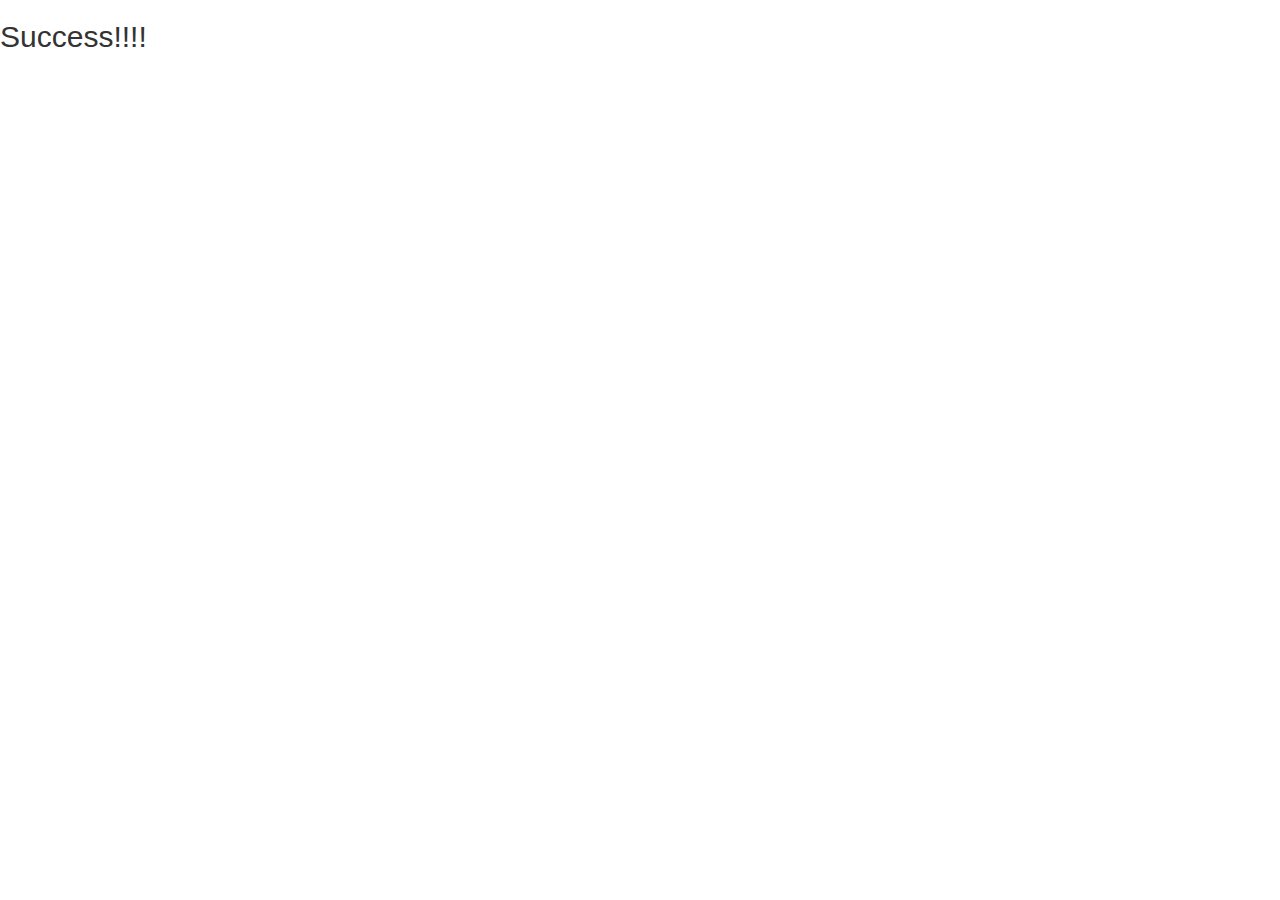
==== index.html @ 705a6258 "add" ====
<!DOCTYPE html>
<html>
<head>
  <title>Simple Start Point</title>
  <link rel="stylesheet" href="https://maxcdn.bootstrapcdn.com/bootstrap/3.3.7/css/bootstrap.min.css" integrity="sha384-BVYiiSIFeK1dGmJRAkycuHAHRg32OmUcww7on3RYdg4Va+PmSTsz/K68vbdEjh4u" crossorigin="anonymous">
  <link rel="stylesheet" href="./css.css">
  <script src="https://code.jquery.com/jquery-2.2.4.min.js" integrity="sha256-BbhdlvQf/xTY9gja0Dq3HiwQF8LaCRTXxZKRutelT44=" crossorigin="anonymous"></script>
</head>

<body>
  <h2>Success!!!!</h2>

  <script src="https://maxcdn.bootstrapcdn.com/bootstrap/3.3.7/js/bootstrap.min.js" integrity="sha384-Tc5IQib027qvyjSMfHjOMaLkfuWVxZxUPnCJA7l2mCWNIpG9mGCD8wGNIcPD7Txa" crossorigin="anonymous"></script>
  <script src="./js.js"></script>
</body>

</html>
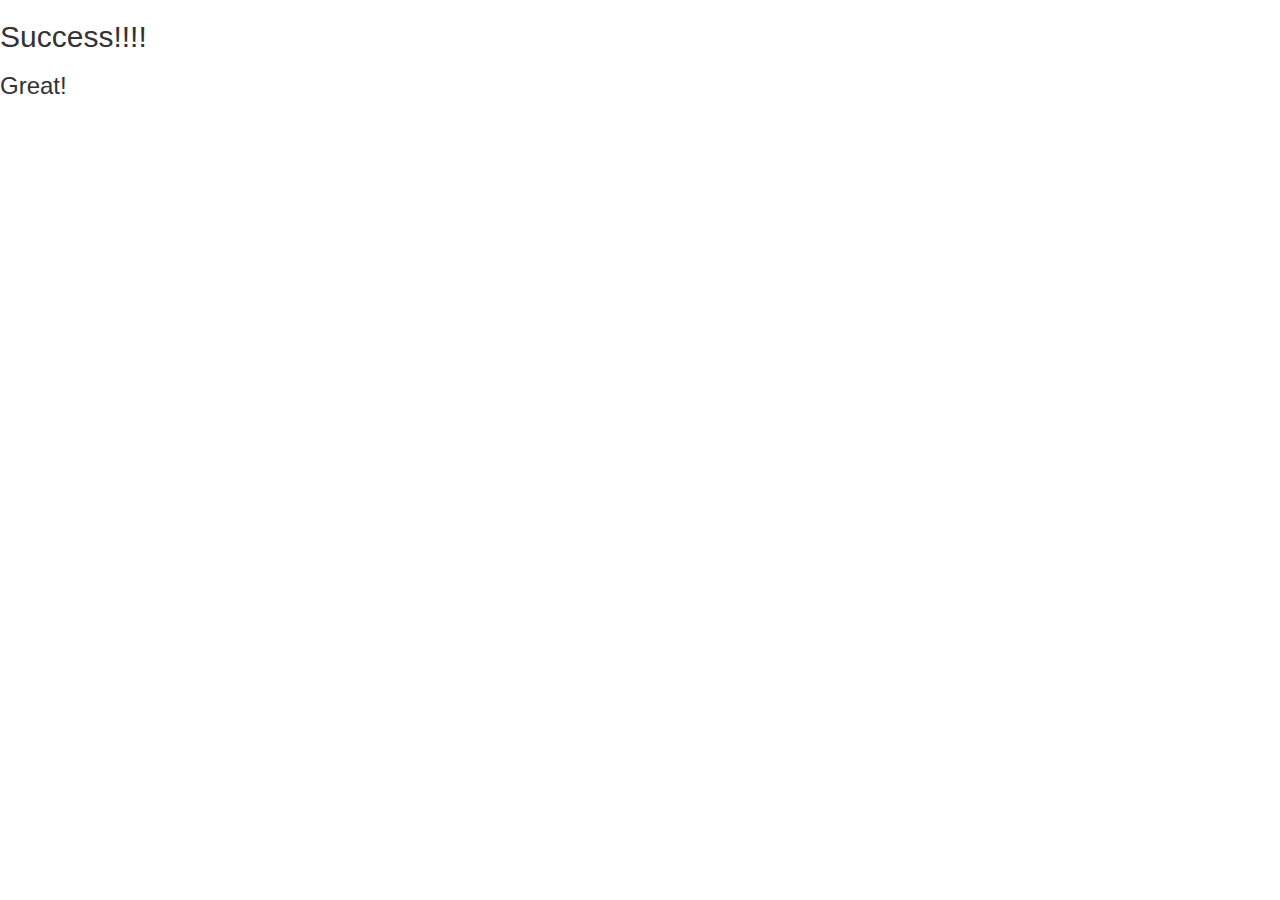
==== commit dc9cae98: "Adding third heading" ====
--- a/index.html
+++ b/index.html
@@ -9,6 +9,7 @@
 
 <body>
   <h2>Success!!!!</h2>
+  <h3>Great!</h3> 
 
   <script src="https://maxcdn.bootstrapcdn.com/bootstrap/3.3.7/js/bootstrap.min.js" integrity="sha384-Tc5IQib027qvyjSMfHjOMaLkfuWVxZxUPnCJA7l2mCWNIpG9mGCD8wGNIcPD7Txa" crossorigin="anonymous"></script>
   <script src="./js.js"></script>
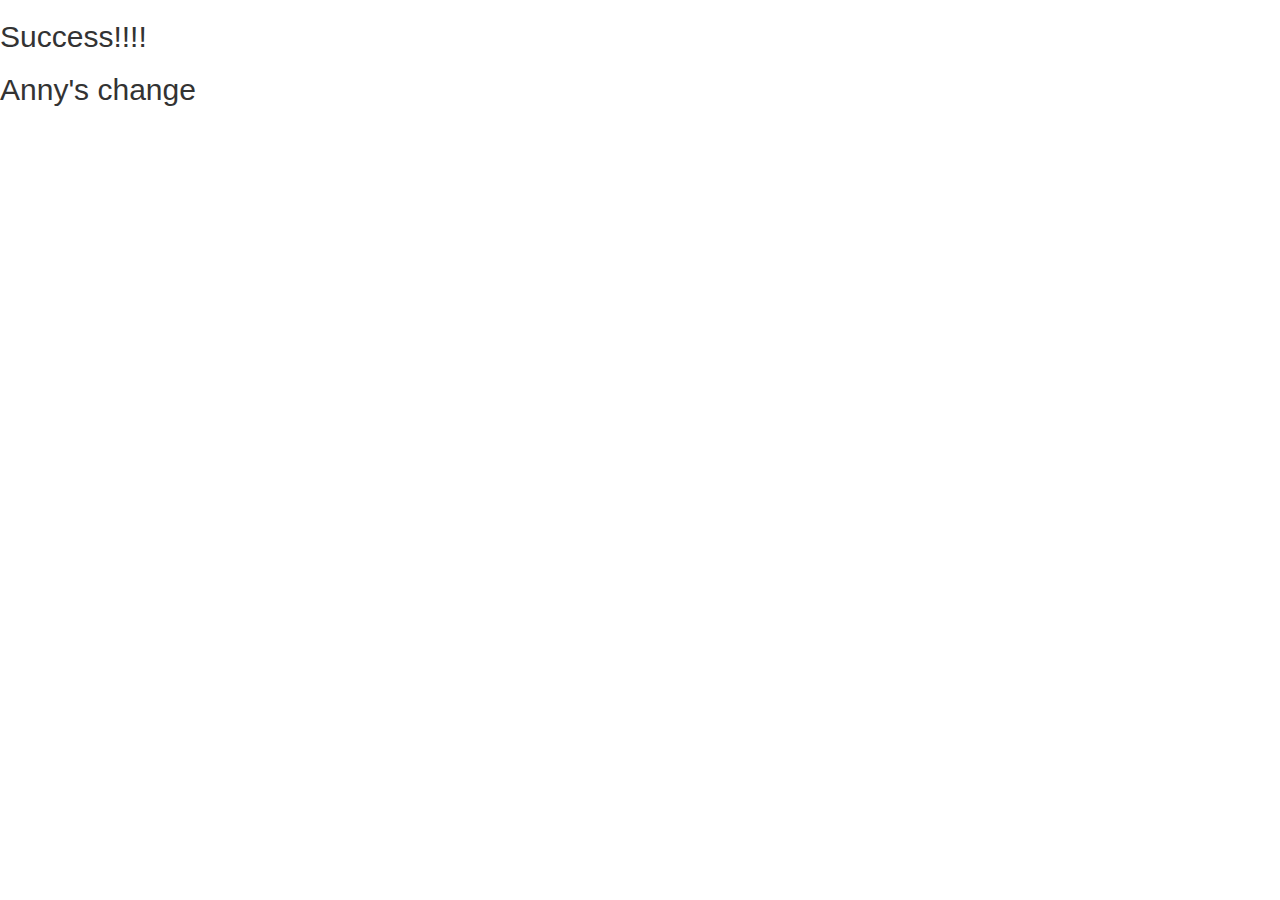
==== commit 32c83b19: "Just checking" ====
--- a/index.html
+++ b/index.html
@@ -9,7 +9,7 @@
 
 <body>
   <h2>Success!!!!</h2>
-  <h3>Great!</h3> 
+  <h2>Anny's change</h2>
 
   <script src="https://maxcdn.bootstrapcdn.com/bootstrap/3.3.7/js/bootstrap.min.js" integrity="sha384-Tc5IQib027qvyjSMfHjOMaLkfuWVxZxUPnCJA7l2mCWNIpG9mGCD8wGNIcPD7Txa" crossorigin="anonymous"></script>
   <script src="./js.js"></script>
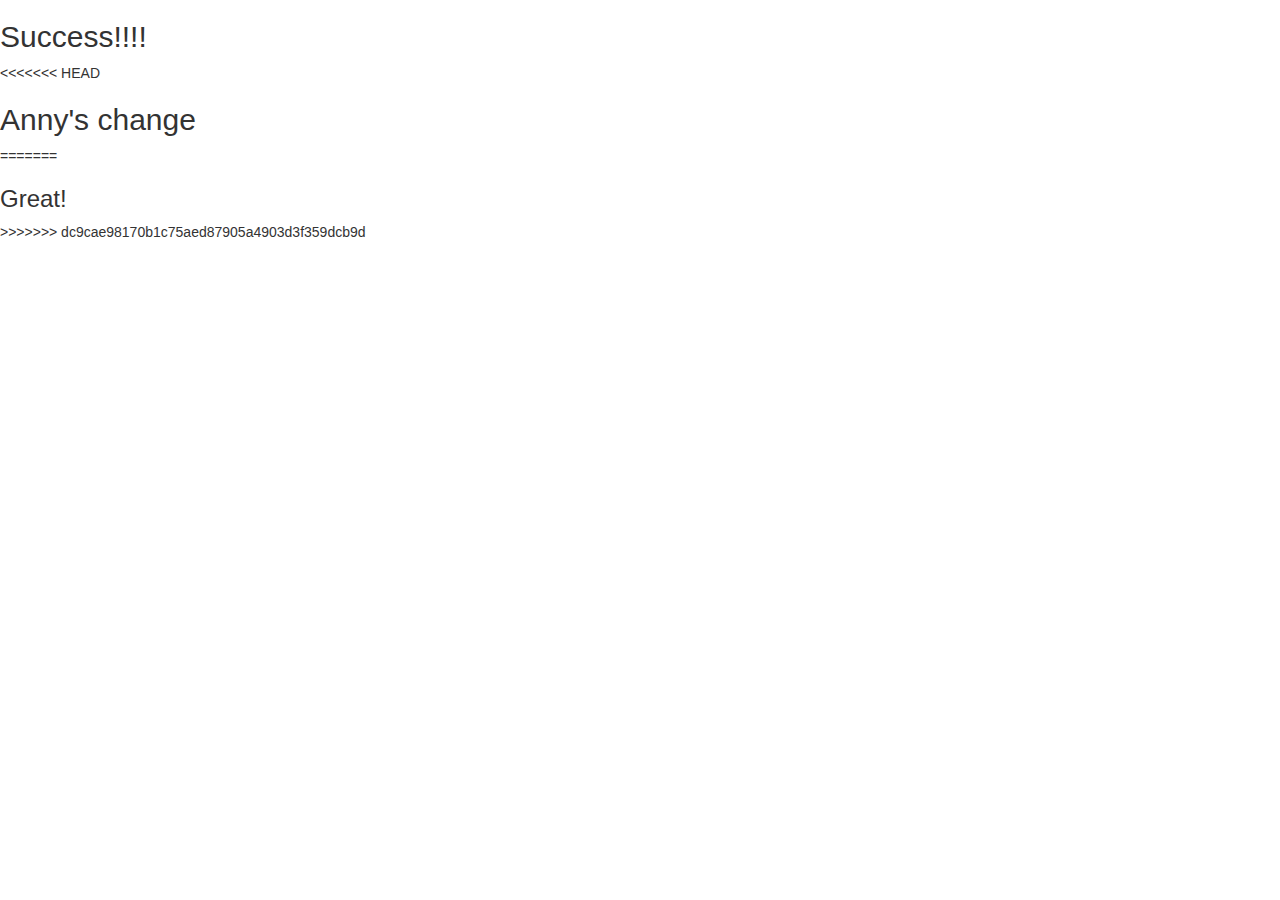
==== commit 0a739c05: "Merge branch 'master' of https://github.com/IsabelleBW/IsabelleBW.github.io" ====
--- a/index.html
+++ b/index.html
@@ -9,7 +9,11 @@
 
 <body>
   <h2>Success!!!!</h2>
+<<<<<<< HEAD
   <h2>Anny's change</h2>
+=======
+  <h3>Great!</h3> 
+>>>>>>> dc9cae98170b1c75aed87905a4903d3f359dcb9d
 
   <script src="https://maxcdn.bootstrapcdn.com/bootstrap/3.3.7/js/bootstrap.min.js" integrity="sha384-Tc5IQib027qvyjSMfHjOMaLkfuWVxZxUPnCJA7l2mCWNIpG9mGCD8wGNIcPD7Txa" crossorigin="anonymous"></script>
   <script src="./js.js"></script>
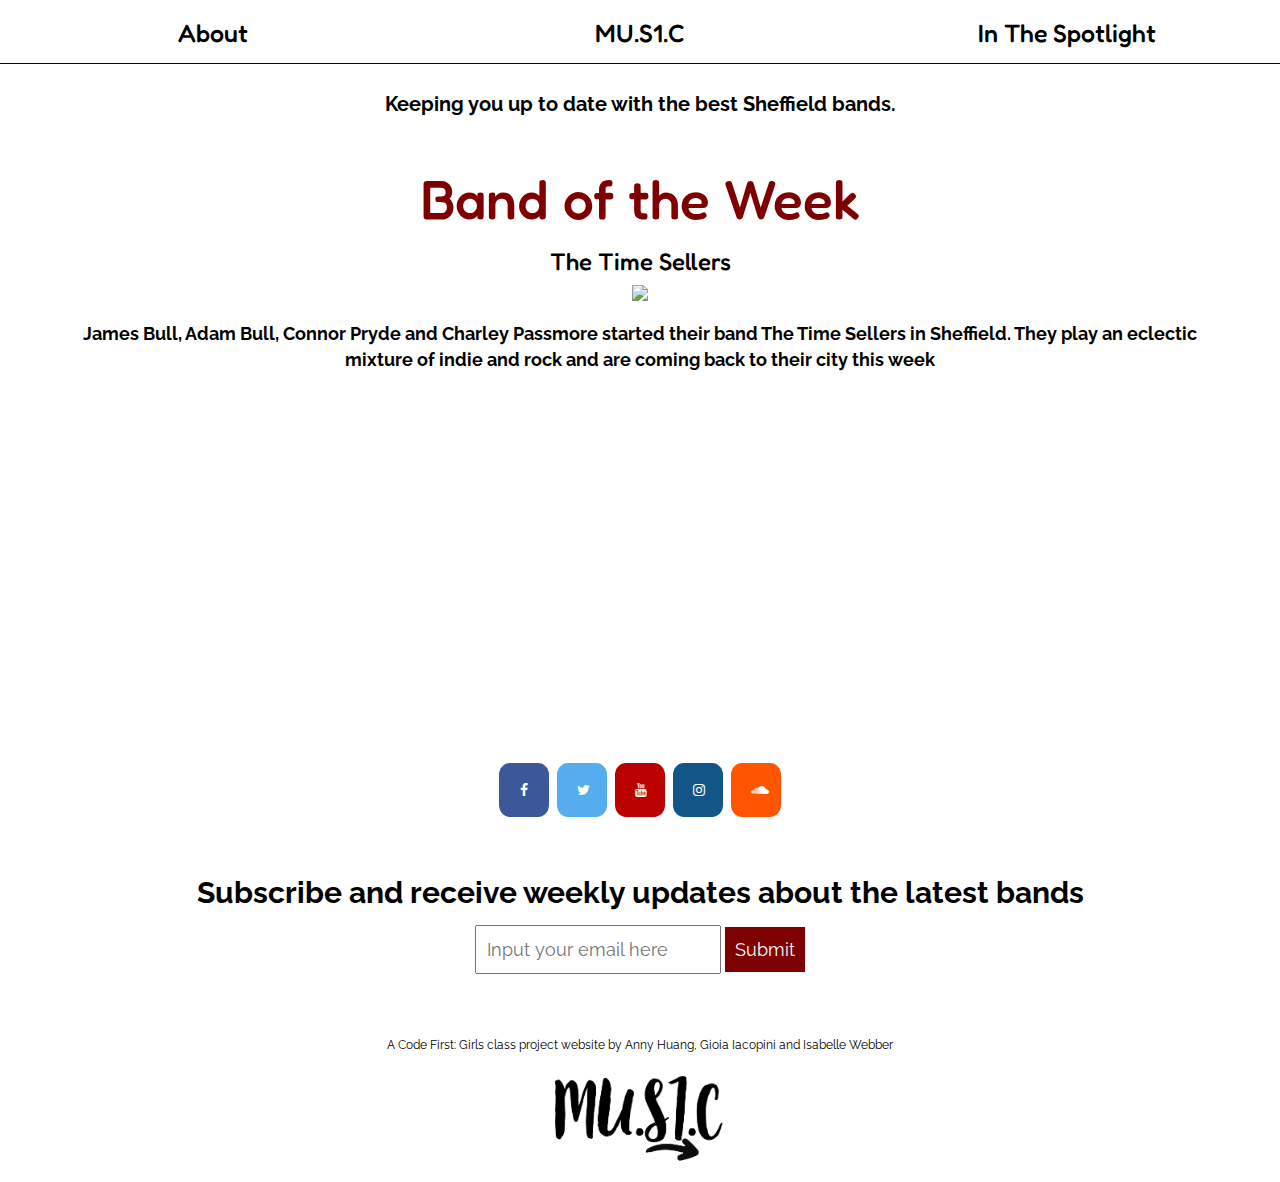
==== commit 2a7827f5: "gjk" ====
--- a/index.html
+++ b/index.html
@@ -1,22 +1,90 @@
 <!DOCTYPE html>
-<html>
-<head>
-  <title>Simple Start Point</title>
-  <link rel="stylesheet" href="https://maxcdn.bootstrapcdn.com/bootstrap/3.3.7/css/bootstrap.min.css" integrity="sha384-BVYiiSIFeK1dGmJRAkycuHAHRg32OmUcww7on3RYdg4Va+PmSTsz/K68vbdEjh4u" crossorigin="anonymous">
-  <link rel="stylesheet" href="./css.css">
-  <script src="https://code.jquery.com/jquery-2.2.4.min.js" integrity="sha256-BbhdlvQf/xTY9gja0Dq3HiwQF8LaCRTXxZKRutelT44=" crossorigin="anonymous"></script>
-</head>
+<html lang="en">
+	<head>
+		<title> Home - MU.S1.C </title>
+		 <link rel="stylesheet" href="https://maxcdn.bootstrapcdn.com/bootstrap/3.3.7/css/bootstrap.min.css" integrity="sha384-BVYiiSIFeK1dGmJRAkycuHAHRg32OmUcww7on3RYdg4Va+PmSTsz/K68vbdEjh4u" crossorigin="anonymous">
+		  <link rel="stylesheet" href="Izzy.css">
+		  <link class="icon" rel="icon" href="./music-circle.png">
+		  <link href="https://fonts.googleapis.com/css?family=Fredoka+One|Raleway" rel="stylesheet"> 
+		  <script src="https://code.jquery.com/jquery-2.2.4.min.js" integrity="sha256-BbhdlvQf/xTY9gja0Dq3HiwQF8LaCRTXxZKRutelT44=" crossorigin="anonymous"></script>
+		<meta name="viewport" content="width=device-width, initial-scale=1">
+		<link rel="stylesheet" href="https://cdnjs.cloudflare.com/ajax/libs/font-awesome/4.7.0/css/font-awesome.min.css">
+	</head>
 
-<body>
-  <h2>Success!!!!</h2>
-<<<<<<< HEAD
-  <h2>Anny's change</h2>
-=======
-  <h3>Great!</h3> 
->>>>>>> dc9cae98170b1c75aed87905a4903d3f359dcb9d
 
-  <script src="https://maxcdn.bootstrapcdn.com/bootstrap/3.3.7/js/bootstrap.min.js" integrity="sha384-Tc5IQib027qvyjSMfHjOMaLkfuWVxZxUPnCJA7l2mCWNIpG9mGCD8wGNIcPD7Txa" crossorigin="anonymous"></script>
-  <script src="./js.js"></script>
+	<body>
+    
+    <div class="container">
+      <nav class="navbar navbar-inverse navbar-fixed-top">
+      <div class="col-sm-4 navcolumns">
+        <h1><a class="navlinks" href="anny.html">About</a></h1>
+      </div>
+
+      <div class="col-sm-4 navcolumns">
+        <h1 class="home"><a class="navlinks" href="index.html">MU.S1.C</a></h1>
+      </div>
+
+      <div class="col-sm-4 navcolumns">
+        <h1><a class="navlinks" href="gioia.html">In The Spotlight</a></h1>
+      </div>
+      </nav>
+    </div>
+
+    <div class='smallabout'>
+      <div class='container'>
+        <p><span class='emph'>Keeping you up to date with the best Sheffield bands.</span> </p>
+      </div>
+    </div>
+
+
+    <div class='bandchoice'>
+      <div class='container'>  
+        <h2> Band of the Week </h2>
+             
+        <h1 class="h1text">The Time Sellers</h1>
+        <img src="./TimeSellers.jpg" class="bandphoto">
+        <p class= 'bandinfo'>  James Bull, Adam Bull, Connor Pryde and Charley Passmore started their band The Time Sellers in Sheffield. They play an eclectic mixture of indie and rock and are coming back to their city this week</p>
+      </div>
+    </div>
+ 
+	
+    <div class='music'>
+      <div class='container'>
+        <div class='soundcloud'>
+
+            
+          <iframe width="100%" height="300" scrolling="no" frameborder="no" src="https://w.soundcloud.com/player/?url=https%3A//api.soundcloud.com/tracks/266745847&amp;color=%23ff5500&amp;auto_play=false&amp;hide_related=false&amp;show_comments=true&amp;show_user=true&amp;show_reposts=false&amp;
+          show_teaser=true&amp;visual=true"></iframe>
+        </div>
+
+        <div class='socialmedia'>
+          <a href="https://www.facebook.com/TheTimeSellers/" class="fa fa-facebook" target="_blank"></a>
+          <a href="https://twitter.com/timesellers?ref_src=twsrc%5Egoogle%7Ctwcamp%5Eserp%7Ctwgr%5Eauthor" class="fa fa-twitter" target="_blank"></a>
+          <a href="https://www.youtube.com/channel/UCgfGi3idkHmuijShDIm5AJg" class="fa fa-youtube" target="_blank"></a>
+          <a href="https://www.instagram.com/timesellers/" class="fa fa-instagram" target="_blank"></a>
+          <a href="https://soundcloud.com/the-time-sellers" class="fa fa-soundcloud" target="_blank"></a>
+
+        </div>
+      </div>
+    </div> 
+
+  	<p>Subscribe and receive weekly updates about the latest bands</p>
+  	<input type="email" placeholder="Input your email here">
+  	<input type="submit">
+
+
+  <div class="footer">
+    <div class="container">
+      <p></p>
+      <small>A Code First: Girls class project website by Anny Huang, Gioia Iacopini and Isabelle Webber</small>
+      <p></p>
+      <a href="./index.html"><img src="./mus1c_logo_only.png" class="mus1clogo ourpics"></a>
+    </div>
+  </div>
+
+    <script src="https://maxcdn.bootstrapcdn.com/bootstrap/3.3.7/js/bootstrap.min.js" integrity="sha384-Tc5IQib027qvyjSMfHjOMaLkfuWVxZxUPnCJA7l2mCWNIpG9mGCD8wGNIcPD7Txa" crossorigin="anonymous"></script>
+    <script src="./anny.js"></script>
+
 </body>
 
-</html>
+</html>--- a/Izzy.css
+++ b/Izzy.css
@@ -0,0 +1,160 @@
+
+	h1{
+	  font-size: 18pt;
+	  color: black;
+	  font-family: 'Fredoka One', cursive;
+
+	}
+
+	h2{
+	  font-size: 55px;
+	  color: #7f0000;
+	  font-family: 'Fredoka One', cursive;
+		}
+
+	h3{
+		font-size: 45px;
+	  	color: black;
+	  	font-family: 'Fredoka One', cursive;
+	}
+
+
+	body {
+	  text-align: center;
+	  background color: white;
+	  background-size: cover;
+	  background-position: center;
+	  font-family: 'Raleway', sans-serif;
+	  color: black;
+	}
+
+
+	input{
+	  padding: 10px;
+	  font-size: 18px;
+	}
+	input[type="submit"] {
+	  background-color: #7f0000;
+	  color: white;
+	  border: 10px;
+	}
+	p{
+		
+		font-size: 30px;
+		font-weight: bold;
+		color: black;
+	}
+	li {
+		display: inline;
+		padding: 0px 10px 0px 10px;
+	}
+
+	a{
+		color: black;
+		font-size: 25px;
+
+	}
+
+	
+
+	.bandinfo {
+		font-size: 18px;
+	}
+
+	.jumbotron {
+		background-color: white;
+	}
+
+	.smallabout {
+		margin: 90px 0px 0px 0px;
+	}
+
+	.smallabout p{
+		font-size: 20px;
+	}
+
+	.bandchoice {
+		margin: 20px 0px 0px 0px;
+	}
+
+	.bandphoto {
+		margin: 0px 0px 20px 0px;
+	}
+
+	.soundcloud {
+		margin: 20px 0px 20px 0px;
+	}
+
+	.socialmedia {
+		margin: 50px 0px 50px 0px;
+	}
+
+	.navcolumns {
+		text-align: center;
+	}
+
+	.navlinks {
+		color: black;
+	}
+
+	.navbar {
+		background-color: white;
+		padding: 0px 0px 5px 0px;
+	}
+
+	.footer {
+
+		margin: 50px 0px 0px 0px;
+	}
+
+	.fa {
+	  padding: 20px;
+	  font-size: 30px;
+	  width: 50px;
+	  text-align: center;
+	  text-decoration: none;
+	  margin: 5px 2px;
+	  border-radius: 22%;
+	}
+
+	.fa:hover {
+	    opacity: 0.7;
+	}
+
+	.fa-facebook {
+	  background: #3B5998;
+	  color: white;
+	}
+
+	.fa-youtube {
+	  background: #bb0000;
+	  color: white;
+	}
+
+	.fa-twitter {
+	  background: #55ACEE;
+	  color: white;
+	}
+
+	.fa-instagram {
+	  background: #125688;
+	  color: white;
+	}
+
+	.fa-soundcloud {
+	  background: #ff5500;
+	  color: white;
+	}
+
+	.footer {
+			text-align: center;
+			bottom: 5px;
+			height: 150px;
+	}
+
+	.mus1clogo {
+			max-width: 15%;
+	}
+
+
+		